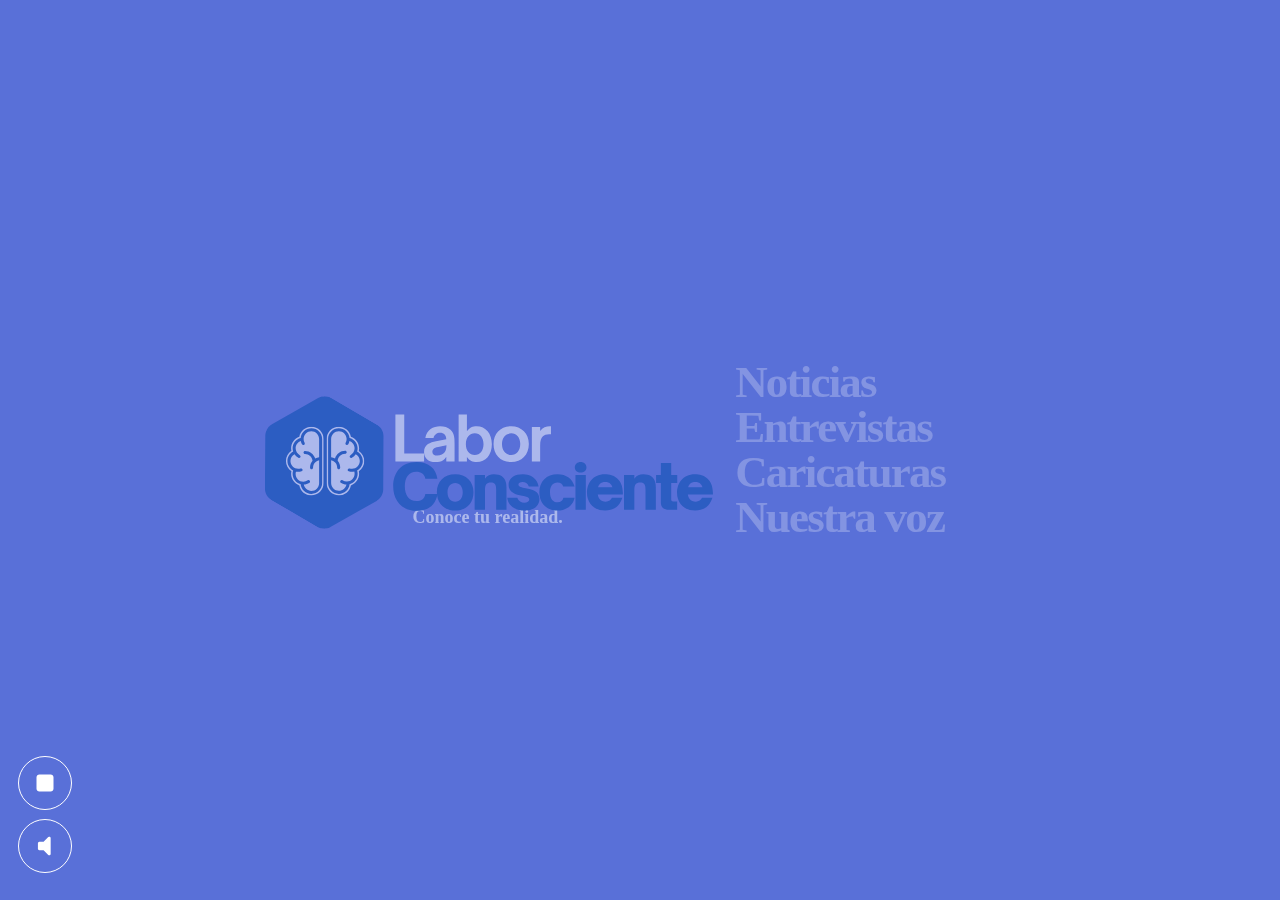
==== index.html @ 33c6bea1 "Add favicon" ====
<!DOCTYPE html>
<html lang="en">
<head>
    <meta charset="UTF-8">
    <meta http-equiv="X-UA-Compatible" content="IE=edge">
    <meta name="viewport" content="width=device-width, initial-scale=1, minimum-scale=1" />
    <title>LaborConsciente - Portal</title>
    <link rel="stylesheet" href="styles.css">
    <link rel="shortcut icon" type="image/png" href="favicon.png">
</head>
<body>

   <video autoplay muted plays-inline class="bg-video" id="video">
        <source src="videos/video.mp4" type="video/mp4">
    </video>



    <div class="background"></div>


    
    <div class="container">

        


        <div id="sections">
  
           

            <div class="logo-section">
                <img src="images/logo.svg" class="logo" draggable="false">
                    <p class="slogan">Conoce tu realidad.</p>

            </div>

            <div class="nav-section">
                <ul>
                    <li><a href="" class="noticias">Noticias</a></li>
                    <li><a href="" class="entrevistas">Entrevistas</a></li>
                    <li><a href="" class="caricaturas">Caricaturas</a></li>
                    <li><a href="" class="nuestra-voz">Nuestra voz</a></li>
                </ul>
            </div>
        </div>
    </div>
    <div class="icons-wrapper">
        <div class="icons">
            <ul>
                <li><a class="icon" id="play"><svg xmlns="http://www.w3.org/2000/svg" width="100%" height="100%" viewBox="0 0 24 24"><path d="M9.525 18.025q-.5.325-1.013.037Q8 17.775 8 17.175V6.825q0-.6.512-.888q.513-.287 1.013.038l8.15 5.175q.45.3.45.85t-.45.85Z"/></svg></a></li>
                <li> <a class="icon" id="pause"><svg xmlns="http://www.w3.org/2000/svg" width="100%" height="100%" viewBox="0 0 24 24"><path d="M8 18q-.825 0-1.412-.587Q6 16.825 6 16V8q0-.825.588-1.412Q7.175 6 8 6h8q.825 0 1.413.588Q18 7.175 18 8v8q0 .825-.587 1.413Q16.825 18 16 18Z"/></svg></a> </li>
                <li> <a class="icon" id="unmute"><svg xmlns="http://www.w3.org/2000/svg" width="100%" height="100%" viewBox="0 0 24 24"><path d="M8 15q-.425 0-.713-.288Q7 14.425 7 14v-4q0-.425.287-.713Q7.575 9 8 9h3l3.3-3.3q.475-.475 1.087-.213q.613.263.613.938v11.15q0 .675-.613.937q-.612.263-1.087-.212L11 15Z"/></svg></a> </li>
                <li><a class="icon" id="mute"><svg xmlns="http://www.w3.org/2000/svg" width="100%" height="100%" viewBox="0 0 24 24"><path d="M15.35 20.3q-.5.2-.925-.125q-.425-.325-.425-.9q0-.275.163-.487q.162-.213.412-.313q2-.8 3.213-2.55Q19 14.175 19 11.975t-1.212-3.95q-1.213-1.75-3.213-2.55q-.275-.1-.425-.325q-.15-.225-.15-.5q0-.55.425-.875q.425-.325.925-.125q2.55 1.025 4.1 3.275Q21 9.175 21 11.975t-1.55 5.05q-1.55 2.25-4.1 3.275ZM4 15q-.425 0-.712-.288Q3 14.425 3 14v-4q0-.425.288-.713Q3.575 9 4 9h3l3.3-3.3q.475-.475 1.087-.213q.613.263.613.938v11.15q0 .675-.613.937q-.612.263-1.087-.212L7 15Zm10 1V7.95q1.125.525 1.812 1.625q.688 1.1.688 2.425q0 1.325-.688 2.4Q15.125 15.475 14 16Z"/></svg></a></li>
            </ul>
        </div>
    </div>

<script>

// Play / Pause
const play = document.querySelector('#play')
const pause = document.querySelector('#pause')

// Mute / Unmute
const mute = document.querySelector('#mute')
const unmute = document.querySelector('#unmute')

// Parts of the HTML DOM
const video = document.querySelector('#video')
const sections = document.querySelector('#sections')

// Pause Event
pause.addEventListener('click', () => {
    video.style.opacity = '0';
    pause.style.display = 'none';
    play.style.opacity = '1';
    sections.style.opacity = '1';
    video.pause();

});

// Restart Event
// video.currentTime = '0';

// Play Event
play.addEventListener('click', () => {
    video.style.opacity = '1';
    video.play();
    pause.style.display = 'flex';
    play.style.opacity = '0';
    sections.style.opacity = '0.5';

});



// Unmute Event
unmute.addEventListener('click', () => {
    video.muted = false;
    unmute.style.display ="none";
    mute.style.display = "flex";
    mute.style.opacity = '1';
});

// Mute Event
mute.addEventListener('click', () => {
    video.muted = true;
    mute.style.display = "none";
    unmute.style.display = "flex";
    unmute.style.opacity = '1';
});



</script>

</body>
</html>
---- styles.css ----
@import url('https://fonts.cdnfonts.com/css/open-sauce-one');


body {
    background-color: #5970D8;
    color:#ffffff;
    font-family: 'Open Sauce Two';
    touch-action: manipulation;
}

.guide {
    color: #ffffff;
    opacity: 1;
    z-index: 12;
    position: absolute;
    text-align: center;
}

.container {
    display: flex;
    justify-content: center;
    align-items: center;
    flex-direction: row;
    position: fixed;
    width: 100%;
    height: 100%;
    left: 0;
    top: 0;
    gap: 5vh;
    flex-wrap: wrap;
    z-index: 11;
    user-select: none;
}

.bg-video {
    position: fixed;
    top: 0;
    left: 0;
    opacity: 1;
    z-index: -1;
    transition: 0.5s;
}

.background {
    position: fixed;
    width: 100%;
    height: 100%;
    top: 0;
    left: 0;
    background-color: #5970D8;
    opacity: 0.5;
    z-index: 10;

}

@media (min-aspect-ratio: 16/9){
    .bg-video {
    width: 100%;
    height: auto;
    }
}

@media (max-aspect-ratio: 16/9){
    .bg-video {
    width: auto;
    height: 100%;
    }
}

#sections {

    display: flex;
    opacity: 0.5;
    gap: 2.5vh;
    animation: breathing 2500ms infinite forwards;
    transition: 0.5s;
    margin-right:8vh;
}

@keyframes breathing {

    50% {
        transform: scale(1.05, 1.05);

    }

    100% {
        transform: scale(1, 1);

    }
}

#sections:hover {
    animation-play-state:paused;
    opacity: 1;

}

.sections:focus  {
    animation-play-state:paused;
    opacity: 1;
}





.logo-section {
    display: flex;
    flex-direction: column;
    align-self: center;
 
}

.slogan {
    font-size: 2vh;
    margin: -2.5vh;
    text-align: center;
    color: #ffffff;
    font-weight: 600;
}


.logo {
    width: 50vh;
    z-index: 10;
}

.nav-section {
    display: flex;
    justify-content: center;
    align-items: center;
    position: relative;
    
    
}

.nav-section ul {
    list-style-type: none;
    padding: 0;
    font-weight: 700;
    font-size: 5vh;
    line-height: 5vh;
    letter-spacing: -0.2vh;
    color: #ffffff;


}

.nav-section a {
    text-decoration: none;
    color: inherit;
    transition: 0.5s;
    overflow:hidden;
}


.nav-section a:hover {
    font-size: 7vh;
    color: #ffffff;
    opacity: 1;
}

.nav-section a:focus {
    font-size: 7vh;
    opacity: 1;
    color: #ffffff;
    outline: none;
    fill: #ffffff;
}

.nav-section a:not(a:hover) {
    opacity: 0.5;
}



.icons {
    position: fixed;
    bottom: -2vh;
    left: 1vh;
    width: 8vh;
    height: auto;
    z-index: 12;

}

.icons ul {
    list-style-type: none;
    padding: 0;
    font-weight: 700;
    font-size: 5vh;
    line-height: 5vh;
    color: #ffffff;
}


.icon {
    fill: white;
    opacity: 1;
    display: flex;
    text-align: center;
    padding: 1vh;
    margin: 1vh;
    border: 0.2vh solid white;
    border-radius: 100%;
    z-index: 12;
    cursor: pointer;

}

.icon:hover {
    fill: #5970D8;
    background-color: #ffffff;
    opacity: 1;

}

#play {

    opacity: 0;
}

#pause {

    opacity: 1;

}

#unmute {
    opacity: 1;
}

#mute {
    display: none;
}
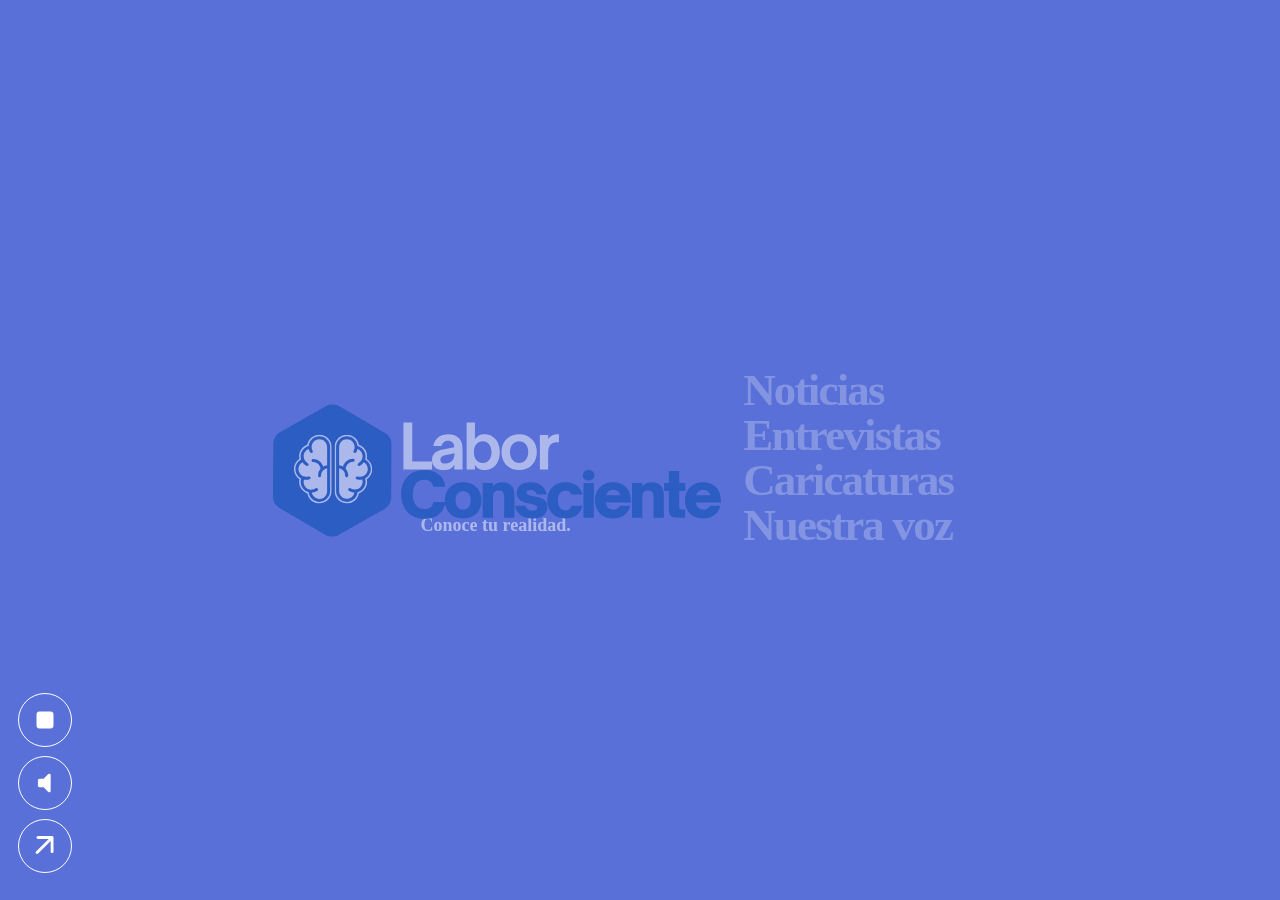
==== commit bedaa53c: "Add source button" ====
--- a/index.html
+++ b/index.html
@@ -10,7 +10,7 @@
 </head>
 <body>
 
-   <video autoplay muted plays-inline class="bg-video" id="video">
+   <video autoplay muted  plays-inline class="bg-video" id="video">
         <source src="videos/video.mp4" type="video/mp4">
     </video>
 
@@ -37,10 +37,10 @@
 
             <div class="nav-section">
                 <ul>
-                    <li><a href="" class="noticias">Noticias</a></li>
-                    <li><a href="" class="entrevistas">Entrevistas</a></li>
-                    <li><a href="" class="caricaturas">Caricaturas</a></li>
-                    <li><a href="" class="nuestra-voz">Nuestra voz</a></li>
+                    <li><a href="/noticias" class="nav-link" data-link>Noticias</a></li>
+                    <li><a href="/entrevistas" class="nav-link" data-link>Entrevistas</a></li>
+                    <li><a href="/caricaturas" class="nav-link" data-link>Caricaturas</a></li>
+                    <li><a href="/nuestra-voz" class="nav-link" data-link>Nuestra voz</a></li>
                 </ul>
             </div>
         </div>
@@ -48,10 +48,12 @@
     <div class="icons-wrapper">
         <div class="icons">
             <ul>
+                <li><a class="icon" id="reload"><svg xmlns="http://www.w3.org/2000/svg" width="100%" height="100%" viewBox="0 0 24 24"><path d="M2 12a9 9 0 0 0 9 9c2.39 0 4.68-.94 6.4-2.6l-1.5-1.5A6.706 6.706 0 0 1 11 19c-6.24 0-9.36-7.54-4.95-11.95C10.46 2.64 18 5.77 18 12h-3l4 4h.1l3.9-4h-3a9 9 0 0 0-18 0Z"/></svg></a></li>
                 <li><a class="icon" id="play"><svg xmlns="http://www.w3.org/2000/svg" width="100%" height="100%" viewBox="0 0 24 24"><path d="M9.525 18.025q-.5.325-1.013.037Q8 17.775 8 17.175V6.825q0-.6.512-.888q.513-.287 1.013.038l8.15 5.175q.45.3.45.85t-.45.85Z"/></svg></a></li>
                 <li> <a class="icon" id="pause"><svg xmlns="http://www.w3.org/2000/svg" width="100%" height="100%" viewBox="0 0 24 24"><path d="M8 18q-.825 0-1.412-.587Q6 16.825 6 16V8q0-.825.588-1.412Q7.175 6 8 6h8q.825 0 1.413.588Q18 7.175 18 8v8q0 .825-.587 1.413Q16.825 18 16 18Z"/></svg></a> </li>
                 <li> <a class="icon" id="unmute"><svg xmlns="http://www.w3.org/2000/svg" width="100%" height="100%" viewBox="0 0 24 24"><path d="M8 15q-.425 0-.713-.288Q7 14.425 7 14v-4q0-.425.287-.713Q7.575 9 8 9h3l3.3-3.3q.475-.475 1.087-.213q.613.263.613.938v11.15q0 .675-.613.937q-.612.263-1.087-.212L11 15Z"/></svg></a> </li>
                 <li><a class="icon" id="mute"><svg xmlns="http://www.w3.org/2000/svg" width="100%" height="100%" viewBox="0 0 24 24"><path d="M15.35 20.3q-.5.2-.925-.125q-.425-.325-.425-.9q0-.275.163-.487q.162-.213.412-.313q2-.8 3.213-2.55Q19 14.175 19 11.975t-1.212-3.95q-1.213-1.75-3.213-2.55q-.275-.1-.425-.325q-.15-.225-.15-.5q0-.55.425-.875q.425-.325.925-.125q2.55 1.025 4.1 3.275Q21 9.175 21 11.975t-1.55 5.05q-1.55 2.25-4.1 3.275ZM4 15q-.425 0-.712-.288Q3 14.425 3 14v-4q0-.425.288-.713Q3.575 9 4 9h3l3.3-3.3q.475-.475 1.087-.213q.613.263.613.938v11.15q0 .675-.613.937q-.612.263-1.087-.212L7 15Zm10 1V7.95q1.125.525 1.812 1.625q.688 1.1.688 2.425q0 1.325-.688 2.4Q15.125 15.475 14 16Z"/></svg></a></li>
+                <li><a class="icon" id="source" href="https://www.youtube.com/watch?v=-6cV3XwIAu8" target="_blank"><svg xmlns="http://www.w3.org/2000/svg" width="100%" height="100%" viewBox="0 0 24 24"><path d="m16 8.4l-8.875 8.9q-.3.3-.713.3q-.412 0-.712-.3t-.3-.713q0-.412.3-.712L14.6 7H7q-.425 0-.713-.287Q6 6.425 6 6t.287-.713Q6.575 5 7 5h10q.425 0 .712.287Q18 5.575 18 6v10q0 .425-.288.712Q17.425 17 17 17t-.712-.288Q16 16.425 16 16Z"/></svg></a></li>
             </ul>
         </div>
     </div>
@@ -66,28 +68,59 @@
 const mute = document.querySelector('#mute')
 const unmute = document.querySelector('#unmute')
 
+const reload = document.querySelector('#reload')
+
 // Parts of the HTML DOM
 const video = document.querySelector('#video')
 const sections = document.querySelector('#sections')
+const background = document.querySelector('.background')
+
 
 // Pause Event
 pause.addEventListener('click', () => {
     video.style.opacity = '0';
     pause.style.display = 'none';
+    play.style.display = 'flex'
     play.style.opacity = '1';
     sections.style.opacity = '1';
     video.pause();
 
 });
 
-// Restart Event
-// video.currentTime = '0';
+// Video ended Event
+video.addEventListener('ended', () => {
+    pause.style.display = 'none';
+    reload.style.display = 'flex';
+    sections.style.opacity = '1';
+    video.style.opacity = '0';
+
+});
+
+
+//   Reload Event
+reload.addEventListener('click', () => {
+    video.style.opacity = '1';
+    sections.style.opacity = '0.5';
+    video.currentTime = '0';
+    reload.style.display = 'none';
+    pause.style.display = 'flex';
+
+    if (video.muted === false) {
+        video.play();
+        video.muted = false;
+    } else {
+        video.play()
+        video.muted = true;
+    }
+});
+  
 
 // Play Event
 play.addEventListener('click', () => {
     video.style.opacity = '1';
     video.play();
     pause.style.display = 'flex';
+    play.style.display = 'none';
     play.style.opacity = '0';
     sections.style.opacity = '0.5';
 
--- a/styles.css
+++ b/styles.css
@@ -5,31 +5,17 @@
     background-color: #5970D8;
     color:#ffffff;
     font-family: 'Open Sauce Two';
-    touch-action: manipulation;
-}
-
-.guide {
-    color: #ffffff;
-    opacity: 1;
-    z-index: 12;
-    position: absolute;
-    text-align: center;
 }
 
 .container {
     display: flex;
     justify-content: center;
     align-items: center;
-    flex-direction: row;
     position: fixed;
     width: 100%;
     height: 100%;
-    left: 0;
-    top: 0;
-    gap: 5vh;
-    flex-wrap: wrap;
     z-index: 11;
-    user-select: none;
+
 }
 
 .bg-video {
@@ -68,7 +54,7 @@
 }
 
 #sections {
-
+    border-radius: 100%;
     display: flex;
     opacity: 0.5;
     gap: 2.5vh;
@@ -159,6 +145,7 @@
     font-size: 7vh;
     color: #ffffff;
     opacity: 1;
+    cursor: pointer;
 }
 
 .nav-section a:focus {
@@ -217,12 +204,11 @@
 }
 
 #play {
-
     opacity: 0;
+    display: none;
 }
 
 #pause {
-
     opacity: 1;
 
 }
@@ -235,3 +221,7 @@
     display: none;
 }
 
+#reload {
+    display: none;
+}
+
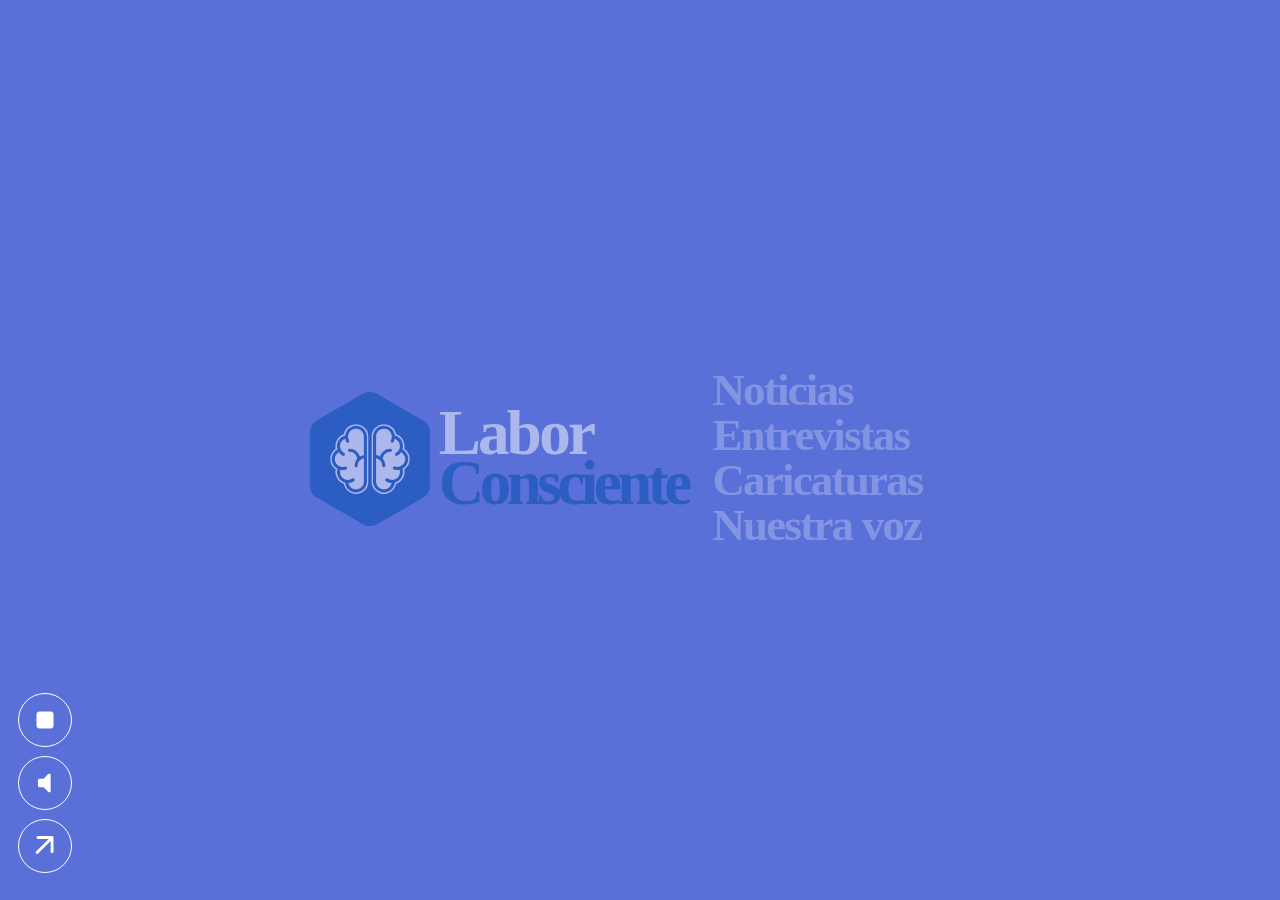
==== commit c7d112a4: "Add Noticias section" ====
--- a/index.html
+++ b/index.html
@@ -1,5 +1,6 @@
 <!DOCTYPE html>
 <html lang="en">
+
 <head>
     <meta charset="UTF-8">
     <meta http-equiv="X-UA-Compatible" content="IE=edge">
@@ -8,9 +9,10 @@
     <link rel="stylesheet" href="styles.css">
     <link rel="shortcut icon" type="image/png" href="favicon.png">
 </head>
+
 <body>
 
-   <video autoplay muted  plays-inline class="bg-video" id="video">
+    <video autoplay muted plays-inline class="bg-video" id="video">
         <source src="videos/video.mp4" type="video/mp4">
     </video>
 
@@ -19,22 +21,76 @@
     <div class="background"></div>
 
 
-    
+
     <div class="container">
 
-        
+
 
 
         <div id="sections">
-  
-           
+
+
 
             <div class="logo-section">
-                <img src="images/logo.svg" class="logo" draggable="false">
-                    <p class="slogan">Conoce tu realidad.</p>
-
+                <svg class="logo" xmlns="http://www.w3.org/2000/svg" xmlns:xlink="http://www.w3.org/1999/xlink"
+                    zoomAndPan="magnify" viewBox="0 0 750 749.999995" preserveAspectRatio="xMidYMid meet" version="1.0">
+                    <defs>
+                        <clipPath id="d5ef2165ee">
+                            <path d="M 48 4 L 717 4 L 717 750 L 48 750 Z M 48 4 " clip-rule="nonzero" />
+                        </clipPath>
+                        <clipPath id="d5de7c7adb">
+                            <path
+                                d="M 220.203125 -103.023438 L 881.363281 280.3125 L 545.804688 859.070312 L -115.355469 475.734375 Z M 220.203125 -103.023438 "
+                                clip-rule="nonzero" />
+                        </clipPath>
+                        <clipPath id="2da5426ac0">
+                            <path
+                                d="M 220.203125 -103.023438 L 881.363281 280.3125 L 545.804688 859.070312 L -115.355469 475.734375 Z M 220.203125 -103.023438 "
+                                clip-rule="nonzero" />
+                        </clipPath>
+                        <clipPath id="110c686fc8">
+                            <path
+                                d="M 391.265625 184.480469 L 604.546875 184.480469 L 604.546875 571.855469 L 391.265625 571.855469 Z M 391.265625 184.480469 "
+                                clip-rule="nonzero" />
+                        </clipPath>
+                        <clipPath id="874493c1de">
+                            <path
+                                d="M 162.046875 184.480469 L 375 184.480469 L 375 571.855469 L 162.046875 571.855469 Z M 162.046875 184.480469 "
+                                clip-rule="nonzero" />
+                        </clipPath>
+                    </defs>
+                    <g clip-path="url(#d5ef2165ee)">
+                        <g clip-path="url(#d5de7c7adb)">
+                            <g clip-path="url(#2da5426ac0)">
+                                <path class="logo-bg" fill="#004aad"
+                                    d="M 342.535156 740.367188 L 88.570312 593.121094 C 85.574219 591.378906 82.707031 589.453125 79.964844 587.335938 C 77.222656 585.222656 74.632812 582.9375 72.1875 580.484375 C 69.742188 578.03125 67.46875 575.429688 65.363281 572.683594 C 63.257812 569.933594 61.335938 567.058594 59.605469 564.058594 C 57.875 561.058594 56.34375 557.960938 55.019531 554.761719 C 53.691406 551.5625 52.574219 548.292969 51.671875 544.945312 C 50.773438 541.601562 50.089844 538.214844 49.628906 534.78125 C 49.171875 531.347656 48.933594 527.898438 48.921875 524.4375 L 49.550781 230.867188 C 49.566406 227.390625 49.804688 223.925781 50.269531 220.480469 C 50.734375 217.03125 51.421875 213.628906 52.332031 210.269531 C 53.242188 206.914062 54.363281 203.628906 55.703125 200.417969 C 57.042969 197.207031 58.585938 194.097656 60.328125 191.085938 C 62.074219 188.078125 64.007812 185.195312 66.128906 182.4375 C 68.25 179.679688 70.542969 177.070312 73.003906 174.613281 C 75.46875 172.15625 78.078125 169.867188 80.839844 167.753906 C 83.601562 165.636719 86.488281 163.707031 89.5 161.96875 L 343.894531 15.679688 C 346.902344 13.9375 350.007812 12.402344 353.21875 11.066406 C 356.425781 9.734375 359.707031 8.617188 363.0625 7.710938 C 366.417969 6.808594 369.820312 6.128906 373.261719 5.675781 C 376.707031 5.21875 380.167969 4.988281 383.640625 4.984375 C 387.117188 4.984375 390.574219 5.210938 394.019531 5.660156 C 397.464844 6.113281 400.863281 6.789062 404.21875 7.6875 C 407.574219 8.585938 410.859375 9.699219 414.066406 11.03125 C 417.277344 12.359375 420.386719 13.894531 423.394531 15.632812 L 677.359375 162.878906 C 680.363281 164.625 683.242188 166.558594 685.992188 168.683594 C 688.742188 170.808594 691.34375 173.101562 693.792969 175.566406 C 696.242188 178.035156 698.519531 180.648438 700.625 183.414062 C 702.730469 186.179688 704.644531 189.070312 706.371094 192.085938 C 708.097656 195.105469 709.617188 198.222656 710.933594 201.4375 C 712.25 204.65625 713.347656 207.945312 714.234375 211.308594 C 715.117188 214.667969 715.777344 218.074219 716.214844 221.523438 C 716.652344 224.972656 716.859375 228.433594 716.839844 231.910156 L 716.335938 525.515625 C 716.316406 528.992188 716.070312 532.453125 715.597656 535.898438 C 715.125 539.339844 714.433594 542.742188 713.519531 546.097656 C 712.605469 549.453125 711.476562 552.734375 710.136719 555.941406 C 708.796875 559.152344 707.253906 562.257812 705.511719 565.265625 C 703.765625 568.277344 701.835938 571.160156 699.714844 573.914062 C 697.597656 576.671875 695.308594 579.28125 692.851562 581.742188 C 690.394531 584.199219 687.789062 586.492188 685.03125 588.613281 C 682.277344 590.734375 679.398438 592.667969 676.390625 594.414062 L 421.765625 740.71875 C 418.757812 742.425781 415.648438 743.933594 412.441406 745.238281 C 409.238281 746.539062 405.960938 747.628906 402.613281 748.507812 C 399.265625 749.382812 395.875 750.039062 392.441406 750.472656 C 389.007812 750.90625 385.5625 751.117188 382.101562 751.101562 C 378.640625 751.085938 375.195312 750.847656 371.765625 750.382812 C 368.339844 749.917969 364.953125 749.230469 361.613281 748.328125 C 358.273438 747.421875 355.007812 746.300781 351.816406 744.96875 C 348.621094 743.636719 345.527344 742.105469 342.535156 740.367188 Z M 342.535156 740.367188 "
+                                    fill-opacity="1" fill-rule="nonzero" />
+                            </g>
+                        </g>
+                    </g>
+                    <path fill="#ffffff"
+                        d="M 556.210938 339.703125 C 550.679688 347.871094 543.28125 354.855469 534.257812 359.617188 C 532.980469 360.296875 531.621094 360.640625 530.257812 360.640625 C 527.285156 360.640625 524.300781 359.023438 522.769531 356.132812 C 520.648438 351.960938 522.179688 346.855469 526.347656 344.644531 C 540.726562 337.070312 549.660156 322.261719 549.660156 306.003906 C 549.660156 287.28125 537.574219 270.859375 520.472656 264.820312 C 519.285156 271.285156 517.15625 277.582031 513.917969 283.367188 C 511.625 287.457031 506.433594 288.898438 502.347656 286.605469 C 498.265625 284.300781 496.816406 279.117188 499.117188 275.035156 C 502.691406 268.558594 504.648438 261.238281 504.648438 253.757812 C 504.648438 229.589844 484.988281 210.011719 460.90625 210.011719 C 436.828125 210.011719 417.167969 229.671875 417.167969 253.757812 L 417.167969 356.214844 C 425.167969 357.402344 432.570312 360.042969 439.207031 364.042969 C 446.269531 338.855469 469.332031 320.382812 496.644531 320.382812 C 501.328125 320.382812 505.15625 324.21875 505.15625 328.898438 C 505.15625 333.582031 501.328125 337.40625 496.644531 337.40625 C 474.261719 337.40625 455.96875 354.855469 454.269531 376.808594 C 463.035156 387.191406 468.394531 400.636719 468.394531 415.269531 C 468.394531 419.957031 464.566406 423.785156 459.886719 423.785156 C 455.203125 423.785156 451.375 419.957031 451.375 415.269531 C 451.375 404.214844 447.039062 394.167969 440.054688 386.59375 C 439.457031 386.171875 438.949219 385.570312 438.523438 384.890625 C 432.738281 379.195312 425.421875 375.195312 417.167969 373.488281 L 417.167969 502.578125 C 417.167969 526.746094 436.828125 546.324219 460.90625 546.324219 C 482.179688 546.324219 499.878906 531.007812 503.796875 510.925781 C 492.480469 510.5 481.5 507.09375 472.054688 500.710938 C 468.140625 498.074219 467.117188 492.796875 469.753906 488.886719 C 472.394531 484.96875 477.671875 483.945312 481.589844 486.582031 C 488.816406 491.515625 497.238281 494.074219 506.007812 494.074219 C 530.085938 494.074219 549.746094 474.414062 549.746094 450.335938 C 549.746094 445.992188 549.066406 441.738281 547.789062 437.648438 C 543.707031 438.503906 539.535156 438.929688 535.28125 438.929688 C 528.898438 438.929688 522.511719 437.914062 516.472656 435.953125 C 512.050781 434.503906 509.585938 429.742188 511.027344 425.230469 C 512.472656 420.800781 517.238281 418.335938 521.753906 419.785156 C 526.089844 421.230469 530.6875 421.910156 535.28125 421.910156 C 559.359375 421.910156 579.019531 402.253906 579.019531 378.171875 C 579.019531 362.085938 570.167969 347.445312 556.210938 339.703125 "
+                        fill-opacity="1" fill-rule="nonzero" />
+                    <g clip-path="url(#110c686fc8)">
+                        <path fill="#ffffff"
+                            d="M 563.703125 431.785156 C 565.660156 437.738281 566.683594 443.953125 566.683594 450.335938 C 566.683594 478.503906 547.363281 502.242188 521.238281 509.054688 C 517.917969 539.515625 492.136719 563.34375 460.824219 563.34375 C 427.296875 563.34375 400.066406 536.113281 400.066406 502.578125 L 400.066406 253.839844 C 400.066406 220.3125 427.296875 193.082031 460.824219 193.082031 C 492.136719 193.082031 518.003906 216.824219 521.238281 247.285156 C 547.535156 254.097656 566.683594 278.179688 566.683594 306.003906 C 566.683594 312.472656 565.578125 318.6875 563.703125 324.558594 C 583.359375 334.9375 596.039062 355.53125 596.039062 378.171875 C 596.039062 401.402344 582.933594 421.570312 563.703125 431.785156 Z M 604.546875 378.171875 C 604.546875 354.78125 592.839844 333.269531 573.585938 320.53125 C 574.65625 315.671875 575.199219 310.804688 575.199219 306.003906 C 575.199219 276.414062 556.417969 250.332031 528.867188 240.710938 C 522.71875 208.335938 494.414062 184.570312 460.824219 184.570312 C 422.628906 184.570312 391.550781 215.648438 391.550781 253.839844 L 391.550781 502.582031 C 391.550781 540.777344 422.628906 571.855469 460.824219 571.855469 C 494.320312 571.855469 522.628906 548.058594 528.851562 515.617188 C 556.410156 505.964844 575.199219 479.886719 575.199219 450.335938 C 575.199219 445.445312 574.667969 440.566406 573.609375 435.785156 C 592.847656 423.003906 604.546875 401.503906 604.546875 378.171875 "
+                            fill-opacity="1" fill-rule="nonzero" />
+                    </g>
+                    <g clip-path="url(#874493c1de)">
+                        <path fill="#ffffff"
+                            d="M 366.449219 502.578125 C 366.449219 536.113281 339.21875 563.34375 305.691406 563.34375 C 274.375 563.34375 248.507812 539.515625 245.269531 509.054688 C 219.148438 502.242188 199.832031 478.503906 199.832031 450.335938 C 199.832031 443.953125 200.9375 437.738281 202.8125 431.785156 C 183.664062 421.570312 170.554688 401.402344 170.554688 378.171875 C 170.554688 355.53125 183.238281 334.9375 202.8125 324.472656 C 200.9375 318.515625 199.832031 312.304688 199.832031 305.917969 C 199.832031 278.179688 218.894531 254.097656 245.269531 247.203125 C 248.59375 216.824219 274.375 192.992188 305.691406 192.992188 C 339.21875 192.992188 366.449219 220.222656 366.449219 253.757812 Z M 305.695312 184.484375 C 272.191406 184.484375 243.882812 208.253906 237.65625 240.640625 C 210.113281 250.300781 191.324219 276.386719 191.324219 305.917969 C 191.324219 310.699219 191.867188 315.570312 192.941406 320.472656 C 173.734375 333.289062 162.046875 354.828125 162.046875 378.171875 C 162.046875 401.492188 173.734375 423.003906 192.941406 435.789062 C 191.867188 440.691406 191.324219 445.5625 191.324219 450.335938 C 191.324219 479.875 210.101562 505.957031 237.648438 515.617188 C 243.789062 548.058594 272.101562 571.855469 305.695312 571.855469 C 343.886719 571.855469 374.960938 540.777344 374.960938 502.582031 L 374.960938 253.757812 C 374.960938 215.5625 343.886719 184.484375 305.695312 184.484375 "
+                            fill-opacity="1" fill-rule="nonzero" />
+                    </g>
+                    <path fill="#ffffff"
+                        d="M 305.605469 210.101562 C 281.527344 210.101562 261.867188 229.753906 261.867188 253.839844 C 261.867188 261.238281 263.738281 268.648438 267.398438 275.113281 C 269.695312 279.195312 268.253906 284.390625 264.164062 286.6875 C 260.078125 288.988281 254.890625 287.539062 252.589844 283.457031 C 249.359375 277.664062 247.230469 271.371094 246.039062 264.90625 C 228.933594 270.945312 216.851562 287.367188 216.851562 306.09375 C 216.851562 322.261719 225.785156 337.152344 240.167969 344.726562 C 244.335938 346.9375 245.949219 352.042969 243.738281 356.214844 C 242.296875 359.109375 239.3125 360.722656 236.25 360.722656 C 234.886719 360.722656 233.53125 360.386719 232.25 359.707031 C 223.144531 354.855469 215.742188 347.960938 210.296875 339.792969 C 196.429688 347.445312 187.578125 362.085938 187.578125 378.171875 C 187.578125 402.253906 207.148438 421.910156 231.234375 421.996094 C 235.828125 421.996094 240.417969 421.316406 244.765625 419.867188 C 249.269531 418.421875 254.039062 420.890625 255.480469 425.316406 C 256.933594 429.824219 254.464844 434.589844 250.039062 436.035156 C 243.996094 437.992188 237.617188 439.019531 231.234375 439.019531 C 226.890625 439.019531 222.71875 438.589844 218.71875 437.738281 C 217.449219 441.824219 216.765625 446.074219 216.765625 450.417969 C 216.765625 474.503906 236.417969 494.15625 260.503906 494.15625 C 269.269531 494.15625 277.695312 491.515625 284.929688 486.671875 C 288.84375 484.035156 294.121094 485.050781 296.753906 488.96875 C 299.394531 492.886719 298.375 498.15625 294.457031 500.792969 C 285.007812 507.175781 274.117188 510.585938 262.71875 511.003906 C 266.632812 531.171875 284.332031 546.40625 305.605469 546.40625 C 329.769531 546.40625 349.347656 526.746094 349.347656 502.667969 L 349.347656 373.664062 C 341.09375 375.359375 333.773438 379.359375 327.984375 385.0625 C 327.558594 385.660156 327.050781 386.25 326.453125 386.765625 C 319.480469 394.339844 315.132812 404.378906 315.132812 415.441406 C 315.132812 420.121094 311.304688 423.957031 306.625 423.957031 C 301.949219 423.957031 298.121094 420.121094 298.121094 415.441406 C 298.121094 400.804688 303.480469 387.355469 312.242188 376.980469 C 310.542969 355.023438 292.242188 337.582031 269.867188 337.582031 C 265.1875 337.582031 261.359375 333.75 261.359375 329.066406 C 261.359375 324.382812 265.1875 320.558594 269.867188 320.558594 C 297.175781 320.558594 320.238281 339.113281 327.304688 364.214844 C 333.941406 360.214844 341.429688 357.492188 349.347656 356.386719 L 349.347656 253.839844 C 349.347656 229.671875 329.6875 210.101562 305.605469 210.101562 "
+                        fill-opacity="1" fill-rule="nonzero" />
+                </svg>
+                <div class="title-section">
+                    <h1 class="labor">Labor</h1>
+                    <h1 class="consciente">Consciente</h1>
+
+                </div>
             </div>
-
             <div class="nav-section">
                 <ul>
                     <li><a href="/noticias" class="nav-link" data-link>Noticias</a></li>
@@ -48,105 +104,130 @@
     <div class="icons-wrapper">
         <div class="icons">
             <ul>
-                <li><a class="icon" id="reload"><svg xmlns="http://www.w3.org/2000/svg" width="100%" height="100%" viewBox="0 0 24 24"><path d="M2 12a9 9 0 0 0 9 9c2.39 0 4.68-.94 6.4-2.6l-1.5-1.5A6.706 6.706 0 0 1 11 19c-6.24 0-9.36-7.54-4.95-11.95C10.46 2.64 18 5.77 18 12h-3l4 4h.1l3.9-4h-3a9 9 0 0 0-18 0Z"/></svg></a></li>
-                <li><a class="icon" id="play"><svg xmlns="http://www.w3.org/2000/svg" width="100%" height="100%" viewBox="0 0 24 24"><path d="M9.525 18.025q-.5.325-1.013.037Q8 17.775 8 17.175V6.825q0-.6.512-.888q.513-.287 1.013.038l8.15 5.175q.45.3.45.85t-.45.85Z"/></svg></a></li>
-                <li> <a class="icon" id="pause"><svg xmlns="http://www.w3.org/2000/svg" width="100%" height="100%" viewBox="0 0 24 24"><path d="M8 18q-.825 0-1.412-.587Q6 16.825 6 16V8q0-.825.588-1.412Q7.175 6 8 6h8q.825 0 1.413.588Q18 7.175 18 8v8q0 .825-.587 1.413Q16.825 18 16 18Z"/></svg></a> </li>
-                <li> <a class="icon" id="unmute"><svg xmlns="http://www.w3.org/2000/svg" width="100%" height="100%" viewBox="0 0 24 24"><path d="M8 15q-.425 0-.713-.288Q7 14.425 7 14v-4q0-.425.287-.713Q7.575 9 8 9h3l3.3-3.3q.475-.475 1.087-.213q.613.263.613.938v11.15q0 .675-.613.937q-.612.263-1.087-.212L11 15Z"/></svg></a> </li>
-                <li><a class="icon" id="mute"><svg xmlns="http://www.w3.org/2000/svg" width="100%" height="100%" viewBox="0 0 24 24"><path d="M15.35 20.3q-.5.2-.925-.125q-.425-.325-.425-.9q0-.275.163-.487q.162-.213.412-.313q2-.8 3.213-2.55Q19 14.175 19 11.975t-1.212-3.95q-1.213-1.75-3.213-2.55q-.275-.1-.425-.325q-.15-.225-.15-.5q0-.55.425-.875q.425-.325.925-.125q2.55 1.025 4.1 3.275Q21 9.175 21 11.975t-1.55 5.05q-1.55 2.25-4.1 3.275ZM4 15q-.425 0-.712-.288Q3 14.425 3 14v-4q0-.425.288-.713Q3.575 9 4 9h3l3.3-3.3q.475-.475 1.087-.213q.613.263.613.938v11.15q0 .675-.613.937q-.612.263-1.087-.212L7 15Zm10 1V7.95q1.125.525 1.812 1.625q.688 1.1.688 2.425q0 1.325-.688 2.4Q15.125 15.475 14 16Z"/></svg></a></li>
-                <li><a class="icon" id="source" href="https://www.youtube.com/watch?v=-6cV3XwIAu8" target="_blank"><svg xmlns="http://www.w3.org/2000/svg" width="100%" height="100%" viewBox="0 0 24 24"><path d="m16 8.4l-8.875 8.9q-.3.3-.713.3q-.412 0-.712-.3t-.3-.713q0-.412.3-.712L14.6 7H7q-.425 0-.713-.287Q6 6.425 6 6t.287-.713Q6.575 5 7 5h10q.425 0 .712.287Q18 5.575 18 6v10q0 .425-.288.712Q17.425 17 17 17t-.712-.288Q16 16.425 16 16Z"/></svg></a></li>
+                <li><a class="icon" id="reload"><svg xmlns="http://www.w3.org/2000/svg" width="100%" height="100%"
+                            viewBox="0 0 24 24">
+                            <path
+                                d="M2 12a9 9 0 0 0 9 9c2.39 0 4.68-.94 6.4-2.6l-1.5-1.5A6.706 6.706 0 0 1 11 19c-6.24 0-9.36-7.54-4.95-11.95C10.46 2.64 18 5.77 18 12h-3l4 4h.1l3.9-4h-3a9 9 0 0 0-18 0Z" />
+                        </svg></a></li>
+                <li><a class="icon" id="play"><svg xmlns="http://www.w3.org/2000/svg" width="100%" height="100%"
+                            viewBox="0 0 24 24">
+                            <path
+                                d="M9.525 18.025q-.5.325-1.013.037Q8 17.775 8 17.175V6.825q0-.6.512-.888q.513-.287 1.013.038l8.15 5.175q.45.3.45.85t-.45.85Z" />
+                        </svg></a></li>
+                <li> <a class="icon" id="pause"><svg xmlns="http://www.w3.org/2000/svg" width="100%" height="100%"
+                            viewBox="0 0 24 24">
+                            <path
+                                d="M8 18q-.825 0-1.412-.587Q6 16.825 6 16V8q0-.825.588-1.412Q7.175 6 8 6h8q.825 0 1.413.588Q18 7.175 18 8v8q0 .825-.587 1.413Q16.825 18 16 18Z" />
+                        </svg></a> </li>
+                <li> <a class="icon" id="unmute"><svg xmlns="http://www.w3.org/2000/svg" width="100%" height="100%"
+                            viewBox="0 0 24 24">
+                            <path
+                                d="M8 15q-.425 0-.713-.288Q7 14.425 7 14v-4q0-.425.287-.713Q7.575 9 8 9h3l3.3-3.3q.475-.475 1.087-.213q.613.263.613.938v11.15q0 .675-.613.937q-.612.263-1.087-.212L11 15Z" />
+                        </svg></a> </li>
+                <li><a class="icon" id="mute"><svg xmlns="http://www.w3.org/2000/svg" width="100%" height="100%"
+                            viewBox="0 0 24 24">
+                            <path
+                                d="M15.35 20.3q-.5.2-.925-.125q-.425-.325-.425-.9q0-.275.163-.487q.162-.213.412-.313q2-.8 3.213-2.55Q19 14.175 19 11.975t-1.212-3.95q-1.213-1.75-3.213-2.55q-.275-.1-.425-.325q-.15-.225-.15-.5q0-.55.425-.875q.425-.325.925-.125q2.55 1.025 4.1 3.275Q21 9.175 21 11.975t-1.55 5.05q-1.55 2.25-4.1 3.275ZM4 15q-.425 0-.712-.288Q3 14.425 3 14v-4q0-.425.288-.713Q3.575 9 4 9h3l3.3-3.3q.475-.475 1.087-.213q.613.263.613.938v11.15q0 .675-.613.937q-.612.263-1.087-.212L7 15Zm10 1V7.95q1.125.525 1.812 1.625q.688 1.1.688 2.425q0 1.325-.688 2.4Q15.125 15.475 14 16Z" />
+                        </svg></a></li>
+                <li><a class="icon" id="source" href="https://www.youtube.com/watch?v=-6cV3XwIAu8" target="_blank"><svg
+                            xmlns="http://www.w3.org/2000/svg" width="100%" height="100%" viewBox="0 0 24 24">
+                            <path
+                                d="m16 8.4l-8.875 8.9q-.3.3-.713.3q-.412 0-.712-.3t-.3-.713q0-.412.3-.712L14.6 7H7q-.425 0-.713-.287Q6 6.425 6 6t.287-.713Q6.575 5 7 5h10q.425 0 .712.287Q18 5.575 18 6v10q0 .425-.288.712Q17.425 17 17 17t-.712-.288Q16 16.425 16 16Z" />
+                        </svg></a></li>
             </ul>
         </div>
     </div>
 
-<script>
-
-// Play / Pause
-const play = document.querySelector('#play')
-const pause = document.querySelector('#pause')
-
-// Mute / Unmute
-const mute = document.querySelector('#mute')
-const unmute = document.querySelector('#unmute')
-
-const reload = document.querySelector('#reload')
-
-// Parts of the HTML DOM
-const video = document.querySelector('#video')
-const sections = document.querySelector('#sections')
-const background = document.querySelector('.background')
-
-
-// Pause Event
-pause.addEventListener('click', () => {
-    video.style.opacity = '0';
-    pause.style.display = 'none';
-    play.style.display = 'flex'
-    play.style.opacity = '1';
-    sections.style.opacity = '1';
-    video.pause();
-
-});
-
-// Video ended Event
-video.addEventListener('ended', () => {
-    pause.style.display = 'none';
-    reload.style.display = 'flex';
-    sections.style.opacity = '1';
-    video.style.opacity = '0';
-
-});
-
-
-//   Reload Event
-reload.addEventListener('click', () => {
-    video.style.opacity = '1';
-    sections.style.opacity = '0.5';
-    video.currentTime = '0';
-    reload.style.display = 'none';
-    pause.style.display = 'flex';
-
-    if (video.muted === false) {
-        video.play();
-        video.muted = false;
-    } else {
-        video.play()
-        video.muted = true;
-    }
-});
-  
-
-// Play Event
-play.addEventListener('click', () => {
-    video.style.opacity = '1';
-    video.play();
-    pause.style.display = 'flex';
-    play.style.display = 'none';
-    play.style.opacity = '0';
-    sections.style.opacity = '0.5';
-
-});
-
-
-
-// Unmute Event
-unmute.addEventListener('click', () => {
-    video.muted = false;
-    unmute.style.display ="none";
-    mute.style.display = "flex";
-    mute.style.opacity = '1';
-});
-
-// Mute Event
-mute.addEventListener('click', () => {
-    video.muted = true;
-    mute.style.display = "none";
-    unmute.style.display = "flex";
-    unmute.style.opacity = '1';
-});
-
-
-
-</script>
+    <script>
+
+        // Play / Pause
+        const play = document.querySelector('#play')
+        const pause = document.querySelector('#pause')
+
+        // Mute / Unmute
+        const mute = document.querySelector('#mute')
+        const unmute = document.querySelector('#unmute')
+
+        // Reload
+        const reload = document.querySelector('#reload')
+
+        // Parts of the HTML DOM
+        const video = document.querySelector('#video')
+        const sections = document.querySelector('#sections')
+        const background = document.querySelector('.background')
+
+
+        // Pause Event
+        pause.addEventListener('click', () => {
+            video.style.opacity = '0';
+            pause.style.display = 'none';
+            play.style.display = 'flex'
+            play.style.opacity = '1';
+            sections.style.opacity = '1';
+            video.pause();
+
+        });
+
+        // Video ended Event
+        video.addEventListener('ended', () => {
+            pause.style.display = 'none';
+            reload.style.display = 'flex';
+            sections.style.opacity = '1';
+            video.style.opacity = '0';
+
+        });
+
+        //   Reload Event
+        reload.addEventListener('click', () => {
+            video.style.opacity = '1';
+            sections.style.opacity = '';
+            video.currentTime = '0';
+            reload.style.display = 'none';
+            pause.style.display = 'flex';
+
+            if (video.muted === false) {
+                video.play();
+                video.muted = false;
+            } else {
+                video.play()
+                video.muted = true;
+            }
+        });
+
+
+        // Play Event
+        play.addEventListener('click', () => {
+            video.style.opacity = '1';
+            video.play();
+            pause.style.display = 'flex';
+            play.style.display = 'none';
+            play.style.opacity = '0';
+            sections.style.opacity = '';
+
+        });
+
+
+
+        // Unmute Event
+        unmute.addEventListener('click', () => {
+            video.muted = false;
+            unmute.style.display = "none";
+            mute.style.display = "flex";
+            mute.style.opacity = '1';
+        });
+
+        // Mute Event
+        mute.addEventListener('click', () => {
+            video.muted = true;
+            mute.style.display = "none";
+            unmute.style.display = "flex";
+            unmute.style.opacity = '1';
+        });
+
+
+
+    </script>
 
 </body>
+
 </html>--- a/styles.css
+++ b/styles.css
@@ -3,8 +3,8 @@
 
 body {
     background-color: #5970D8;
-    color:#ffffff;
-    font-family: 'Open Sauce Two';
+    color: #ffffff;
+    font-family: 'Open Sauce One';
 }
 
 .container {
@@ -39,17 +39,17 @@
 
 }
 
-@media (min-aspect-ratio: 16/9){
+@media (min-aspect-ratio: 16/9) {
     .bg-video {
-    width: 100%;
-    height: auto;
-    }
-}
-
-@media (max-aspect-ratio: 16/9){
+        width: 100%;
+        height: auto;
+    }
+}
+
+@media (max-aspect-ratio: 16/9) {
     .bg-video {
-    width: auto;
-    height: 100%;
+        width: auto;
+        height: 100%;
     }
 }
 
@@ -60,7 +60,7 @@
     gap: 2.5vh;
     animation: breathing 2500ms infinite forwards;
     transition: 0.5s;
-    margin-right:8vh;
+    margin-right: 8vh;
 }
 
 @keyframes breathing {
@@ -77,13 +77,13 @@
 }
 
 #sections:hover {
-    animation-play-state:paused;
-    opacity: 1;
-
-}
-
-.sections:focus  {
-    animation-play-state:paused;
+    animation-play-state: paused;
+    opacity: 1;
+
+}
+
+.sections:focus {
+    animation-play-state: paused;
     opacity: 1;
 }
 
@@ -93,23 +93,54 @@
 
 .logo-section {
     display: flex;
+    flex-direction: row;
+    align-self: center;
+
+
+}
+
+.title-section {
+    display: flex;
     flex-direction: column;
-    align-self: center;
- 
+    justify-content: center;
+    margin: 1.5vh;
 }
 
 .slogan {
     font-size: 2vh;
-    margin: -2.5vh;
-    text-align: center;
+    margin: -1vh;
+
     color: #ffffff;
     font-weight: 600;
 }
 
 
 .logo {
-    width: 50vh;
+    width: 15vh;
     z-index: 10;
+}
+
+.logo-bg {
+    transition: 0.5s;
+}
+
+.title-section h1 {
+    margin: -1.25vh;
+    font-size: 7vh;
+
+    line-height: 1.15;
+}
+
+.labor {
+    font-weight: 700;
+    letter-spacing: -0.3vh;
+}
+
+.consciente {
+    color: #004aad;
+    font-weight: 800;
+    transition: 0.5s;
+    letter-spacing: -0.5vh;
 }
 
 .nav-section {
@@ -117,8 +148,8 @@
     justify-content: center;
     align-items: center;
     position: relative;
-    
-    
+
+
 }
 
 .nav-section ul {
@@ -137,7 +168,7 @@
     text-decoration: none;
     color: inherit;
     transition: 0.5s;
-    overflow:hidden;
+    overflow: hidden;
 }
 
 
@@ -194,6 +225,7 @@
     z-index: 12;
     cursor: pointer;
 
+
 }
 
 .icon:hover {
@@ -203,6 +235,7 @@
 
 }
 
+
 #play {
     opacity: 0;
     display: none;
@@ -223,5 +256,4 @@
 
 #reload {
     display: none;
-}
-
+}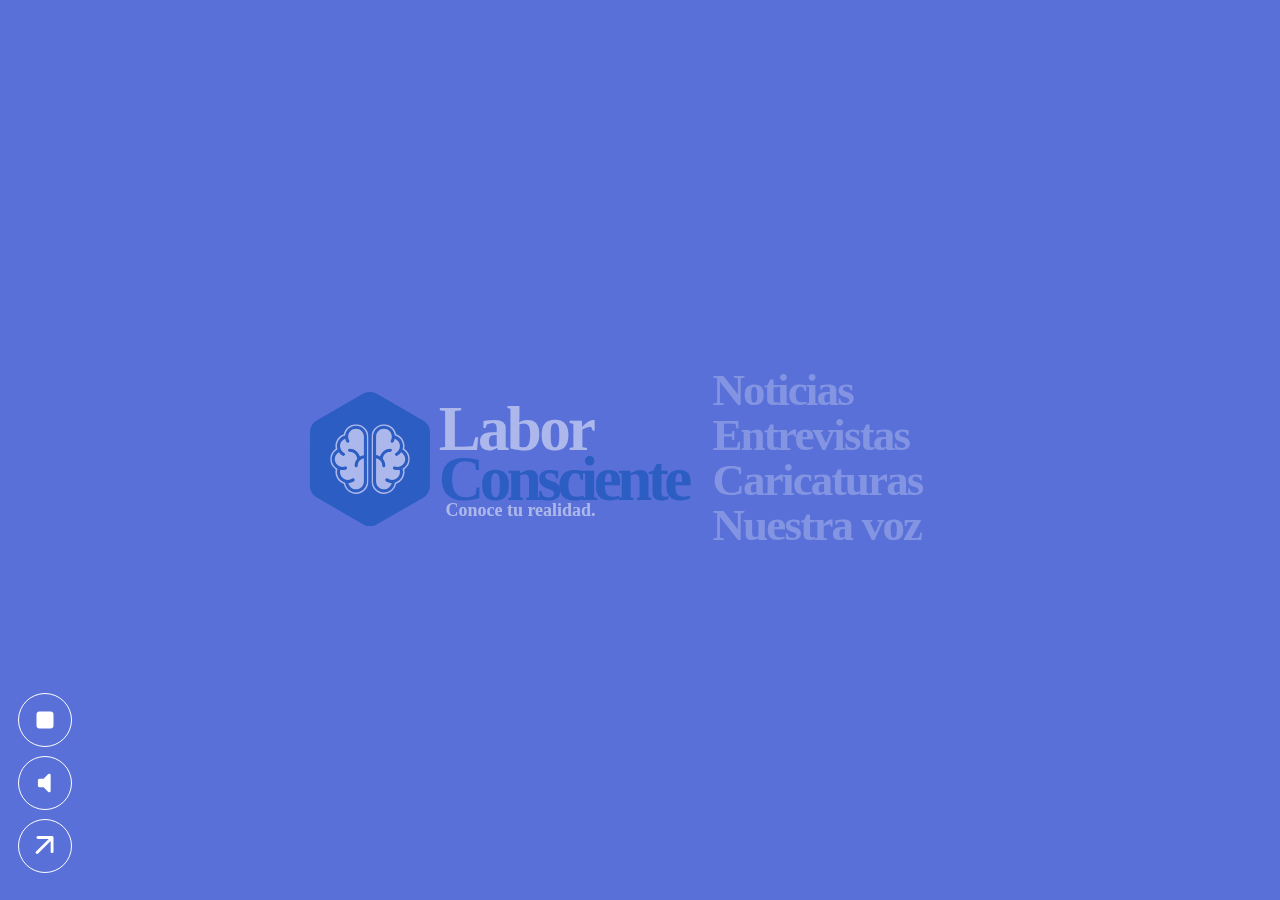
==== commit 937d275f: "Fix noticias" ====
--- a/index.html
+++ b/index.html
@@ -88,15 +88,16 @@
                 <div class="title-section">
                     <h1 class="labor">Labor</h1>
                     <h1 class="consciente">Consciente</h1>
+                    <p class="slogan">Conoce tu realidad.</p>
 
                 </div>
             </div>
             <div class="nav-section">
                 <ul>
-                    <li><a href="/noticias" class="nav-link" data-link>Noticias</a></li>
-                    <li><a href="/entrevistas" class="nav-link" data-link>Entrevistas</a></li>
-                    <li><a href="/caricaturas" class="nav-link" data-link>Caricaturas</a></li>
-                    <li><a href="/nuestra-voz" class="nav-link" data-link>Nuestra voz</a></li>
+                    <li><a href="noticias" class="nav-link" data-link>Noticias</a></li>
+                    <li><a href="entrevistas" class="nav-link" data-link>Entrevistas</a></li>
+                    <li><a href="caricaturas" class="nav-link" data-link>Caricaturas</a></li>
+                    <li><a href="nuestra-voz" class="nav-link" data-link>Nuestra voz</a></li>
                 </ul>
             </div>
         </div>
--- a/styles.css
+++ b/styles.css
@@ -108,7 +108,7 @@
 
 .slogan {
     font-size: 2vh;
-    margin: -1vh;
+    margin: -0.5vh -1vh -1vh -0.5vh;
 
     color: #ffffff;
     font-weight: 600;
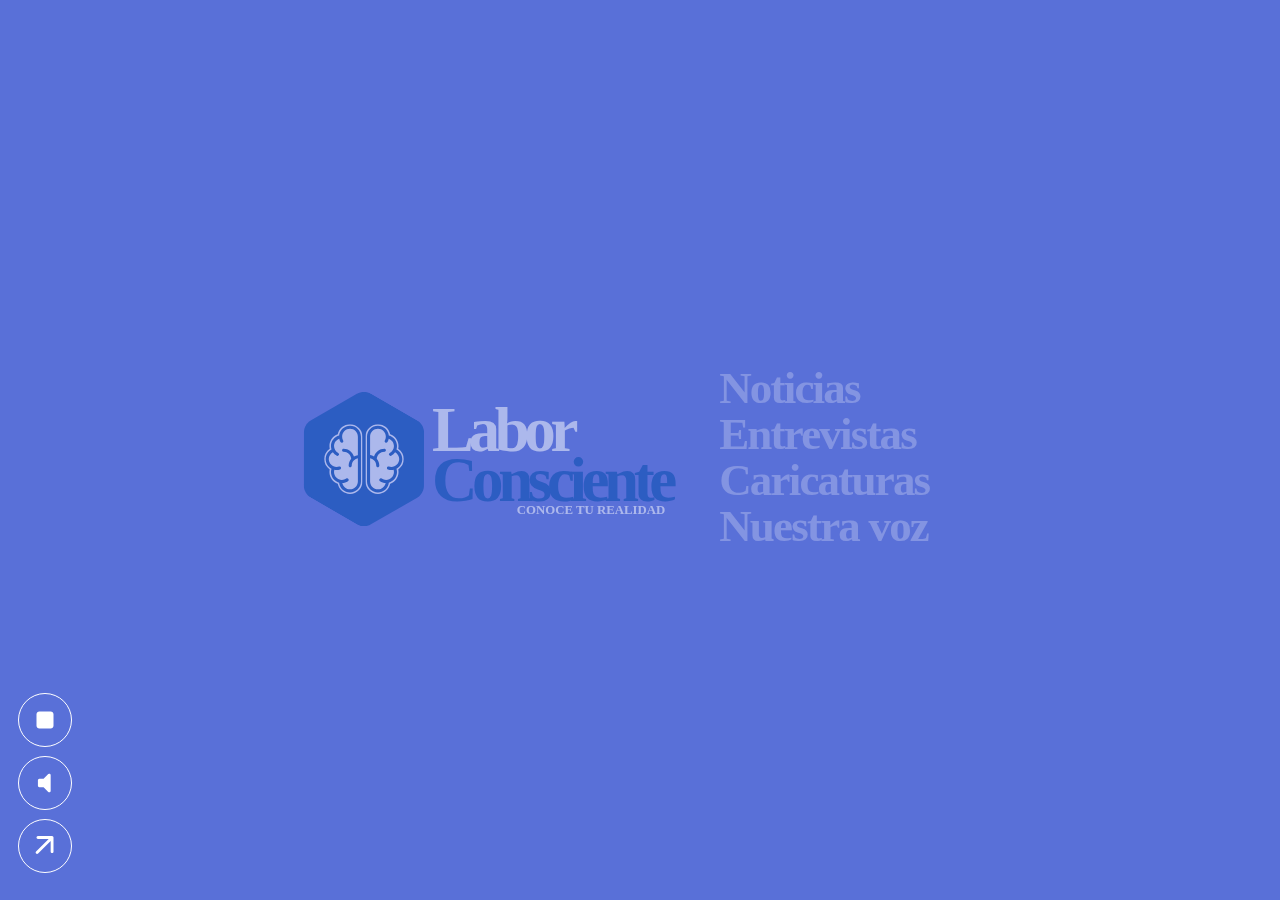
==== commit caef2b5d: "Add colors" ====
--- a/index.html
+++ b/index.html
@@ -88,16 +88,16 @@
                 <div class="title-section">
                     <h1 class="labor">Labor</h1>
                     <h1 class="consciente">Consciente</h1>
-                    <p class="slogan">Conoce tu realidad.</p>
+                    <p class="slogan">Conoce tu realidad</p>
 
                 </div>
             </div>
             <div class="nav-section">
                 <ul>
-                    <li><a href="noticias" class="nav-link" data-link>Noticias</a></li>
-                    <li><a href="entrevistas" class="nav-link" data-link>Entrevistas</a></li>
-                    <li><a href="caricaturas" class="nav-link" data-link>Caricaturas</a></li>
-                    <li><a href="nuestra-voz" class="nav-link" data-link>Nuestra voz</a></li>
+                    <li><a href="noticias" class="nav-link" id="noticias" data-link>Noticias</a></li>
+                    <li><a href="entrevistas" class="nav-link" id="entrevistas" data-link>Entrevistas</a></li>
+                    <li><a href="caricaturas" class="nav-link" id="caricaturas" data-link>Caricaturas</a></li>
+                    <li><a href="nuestra-voz" class="nav-link" id="nuestra-voz" data-link>Nuestra voz</a></li>
                 </ul>
             </div>
         </div>
@@ -142,7 +142,7 @@
     <script>
 
         // Play / Pause
-        const play = document.querySelector('#play')
+        const play = document.querySelector('#play');
         const pause = document.querySelector('#pause')
 
         // Mute / Unmute
@@ -156,6 +156,9 @@
         const video = document.querySelector('#video')
         const sections = document.querySelector('#sections')
         const background = document.querySelector('.background')
+        const bgVideo = document.querySelector('.bg-video')
+
+
 
 
         // Pause Event
@@ -226,6 +229,89 @@
         });
 
 
+        const body = document.querySelector('body')
+        const nav = document.querySelector('.nav-section ul')
+        const noticias = document.querySelector('#noticias')
+        const entrevistas = document.querySelector('#entrevistas')
+        const caricaturas = document.querySelector('#caricaturas')
+        const nuestravoz = document.querySelector('#nuestra-voz')
+        const consciente = document.querySelector('.consciente')
+        const logo = document.querySelector('.logo-bg')
+
+
+
+
+        nav.onmouseover = function () {
+            if (video.paused() === false) {
+                video.style.opacity = '0.1';
+                bgVideo.style.opacity = '0.1';
+
+                sections.style.opacity = '1';
+
+            }
+
+        }
+
+        nav.onmouseout = function () {
+            if (video.paused() === false) {
+                video.style.opacity = '';
+                bgVideo.style.opacity = '';
+                sections.style.opacity = '';
+
+            }
+
+        }
+
+
+
+        entrevistas.onmouseover = function () {
+            body.style.backgroundColor = '#35a874';
+            background.style.backgroundColor = '#35a874';
+            consciente.style.color = '#3a7d55';
+            logo.style.fill = '#3a7d55'
+        }
+
+        entrevistas.onmouseout = function () {
+            body.style.backgroundColor = '';
+            background.style.backgroundColor = '';
+            consciente.style.color = '';
+            logo.style.fill = '';
+        }
+
+
+
+
+        caricaturas.onmouseover = function () {
+            body.style.backgroundColor = '#C85656';
+            background.style.backgroundColor = '#C85656';
+            consciente.style.color = '#8F3030';
+            logo.style.fill = '#8F3030'
+        }
+
+        caricaturas.onmouseout = function () {
+            body.style.backgroundColor = '';
+            background.style.backgroundColor = '';
+            consciente.style.color = '';
+            logo.style.fill = '';
+
+
+        }
+
+        nuestravoz.onmouseover = function () {
+            body.style.backgroundColor = '#f99159';
+            background.style.backgroundColor = '#f99159';
+            consciente.style.color = '#c1613f';
+            logo.style.fill = '#c1613f'
+        }
+
+        nuestravoz.onmouseout = function () {
+            body.style.backgroundColor = '';
+            background.style.backgroundColor = '';
+            consciente.style.color = '';
+            logo.style.fill = '';
+
+
+        }
 
     </script>
 
--- a/styles.css
+++ b/styles.css
@@ -1,10 +1,17 @@
 @import url('https://fonts.cdnfonts.com/css/open-sauce-one');
 
+
+:root {
+    --main-bg-blue: #5970D8;
+    --accent-blue: #;
+    --main-bg-green: ;
+}
 
 body {
     background-color: #5970D8;
     color: #ffffff;
     font-family: 'Open Sauce One';
+    transition: 0.5s;
 }
 
 .container {
@@ -22,7 +29,7 @@
     position: fixed;
     top: 0;
     left: 0;
-    opacity: 1;
+    opacity: 0.5;
     z-index: -1;
     transition: 0.5s;
 }
@@ -36,6 +43,7 @@
     background-color: #5970D8;
     opacity: 0.5;
     z-index: 10;
+    transition: 0.5s;
 
 }
 
@@ -57,7 +65,7 @@
     border-radius: 100%;
     display: flex;
     opacity: 0.5;
-    gap: 2.5vh;
+    gap: 5vh;
     animation: breathing 2500ms infinite forwards;
     transition: 0.5s;
     margin-right: 8vh;
@@ -95,7 +103,6 @@
     display: flex;
     flex-direction: row;
     align-self: center;
-
 
 }
 
@@ -107,11 +114,25 @@
 }
 
 .slogan {
-    font-size: 2vh;
-    margin: -0.5vh -1vh -1vh -0.5vh;
-
-    color: #ffffff;
-    font-weight: 600;
+    font-size: 0.8rem;
+    margin: -1vh;
+    transform: translateY(3px);
+    text-align: right;
+    color: #ffffff;
+    font-weight: 700;
+    text-transform: uppercase;
+    padding: 0.5vh;
+    border-radius: 30px;
+    animation: slogan 1s infinite forwards;
+}
+
+@keyframes slogan {
+
+    50% {
+        transform: scale(1);
+    }
+
+
 }
 
 
@@ -127,20 +148,18 @@
 .title-section h1 {
     margin: -1.25vh;
     font-size: 7vh;
-
+    letter-spacing: -0.6vh;
     line-height: 1.15;
 }
 
 .labor {
     font-weight: 700;
-    letter-spacing: -0.3vh;
 }
 
 .consciente {
     color: #004aad;
     font-weight: 800;
     transition: 0.5s;
-    letter-spacing: -0.5vh;
 }
 
 .nav-section {
@@ -149,7 +168,6 @@
     align-items: center;
     position: relative;
 
-
 }
 
 .nav-section ul {
@@ -157,10 +175,9 @@
     padding: 0;
     font-weight: 700;
     font-size: 5vh;
-    line-height: 5vh;
+    line-height: 5.1vh;
     letter-spacing: -0.2vh;
     color: #ffffff;
-
 
 }
 
@@ -169,6 +186,7 @@
     color: inherit;
     transition: 0.5s;
     overflow: hidden;
+
 }
 
 
@@ -177,6 +195,7 @@
     color: #ffffff;
     opacity: 1;
     cursor: pointer;
+
 }
 
 .nav-section a:focus {
